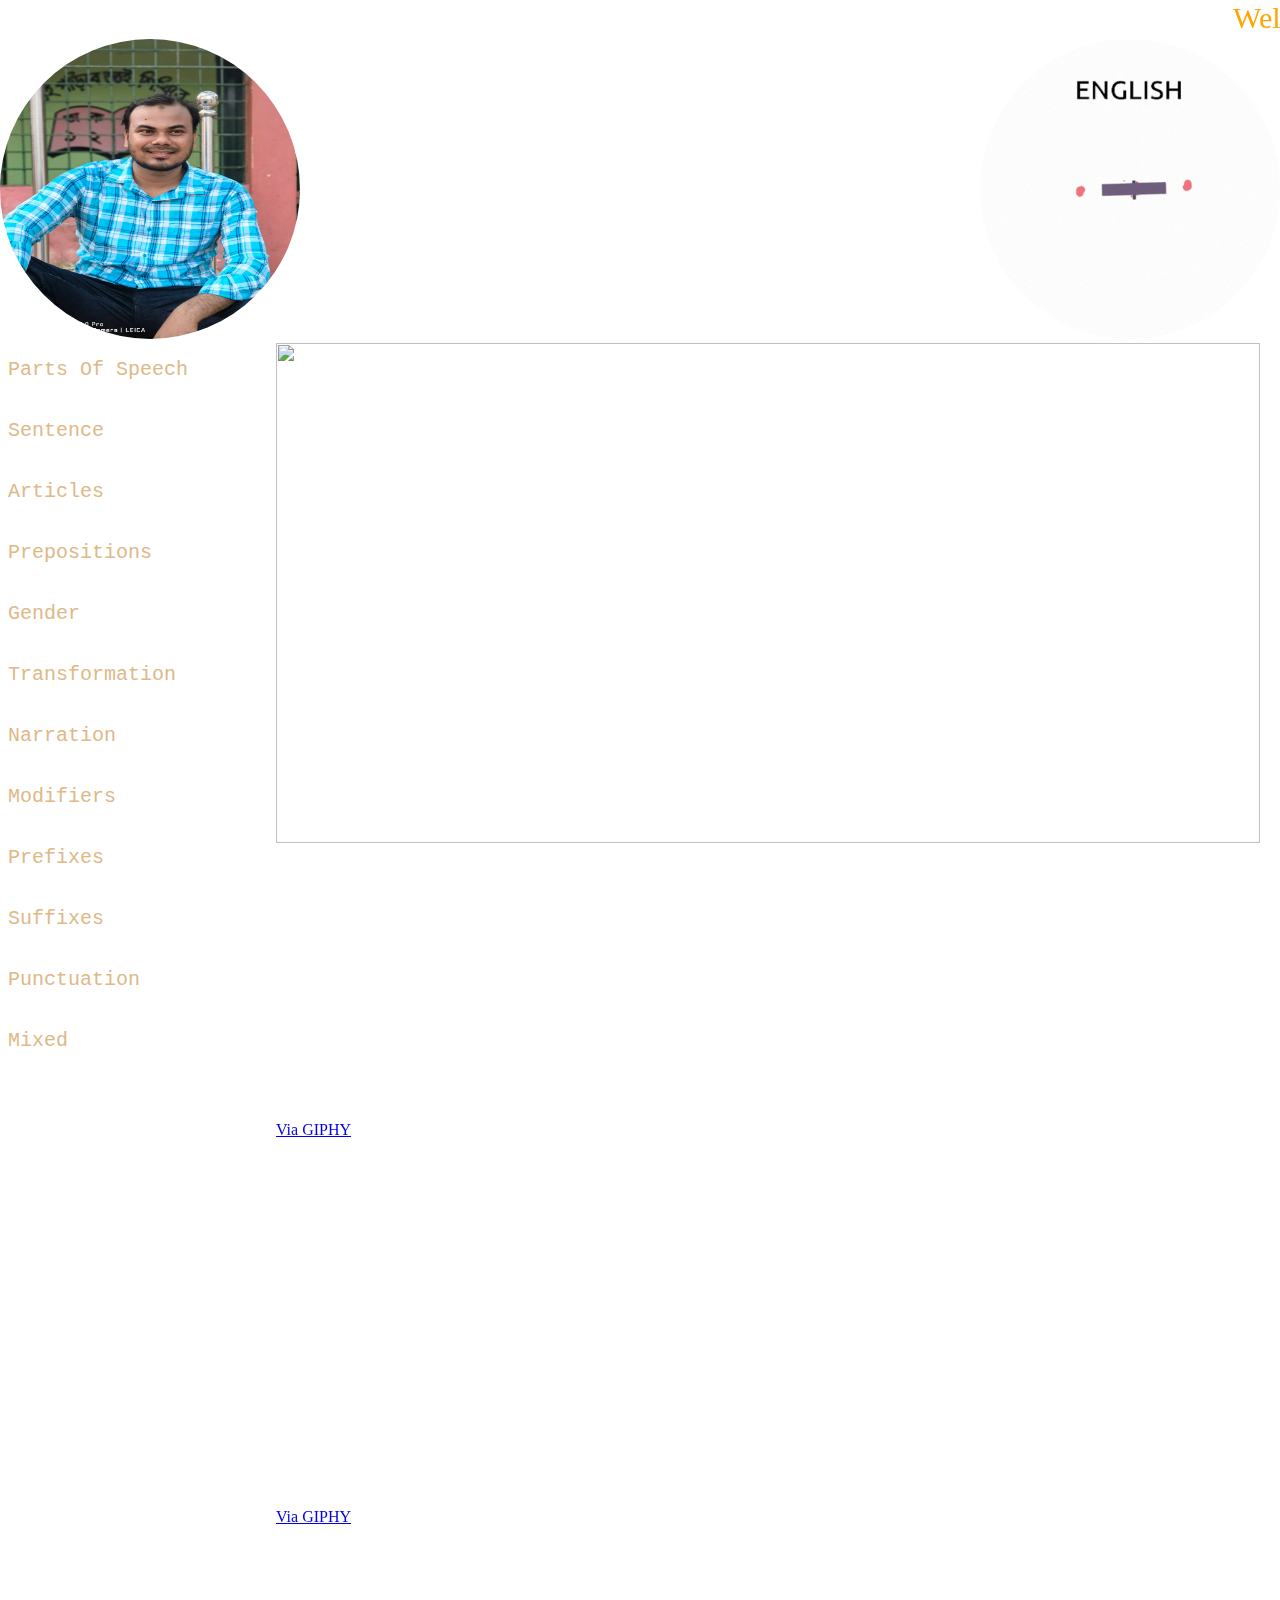
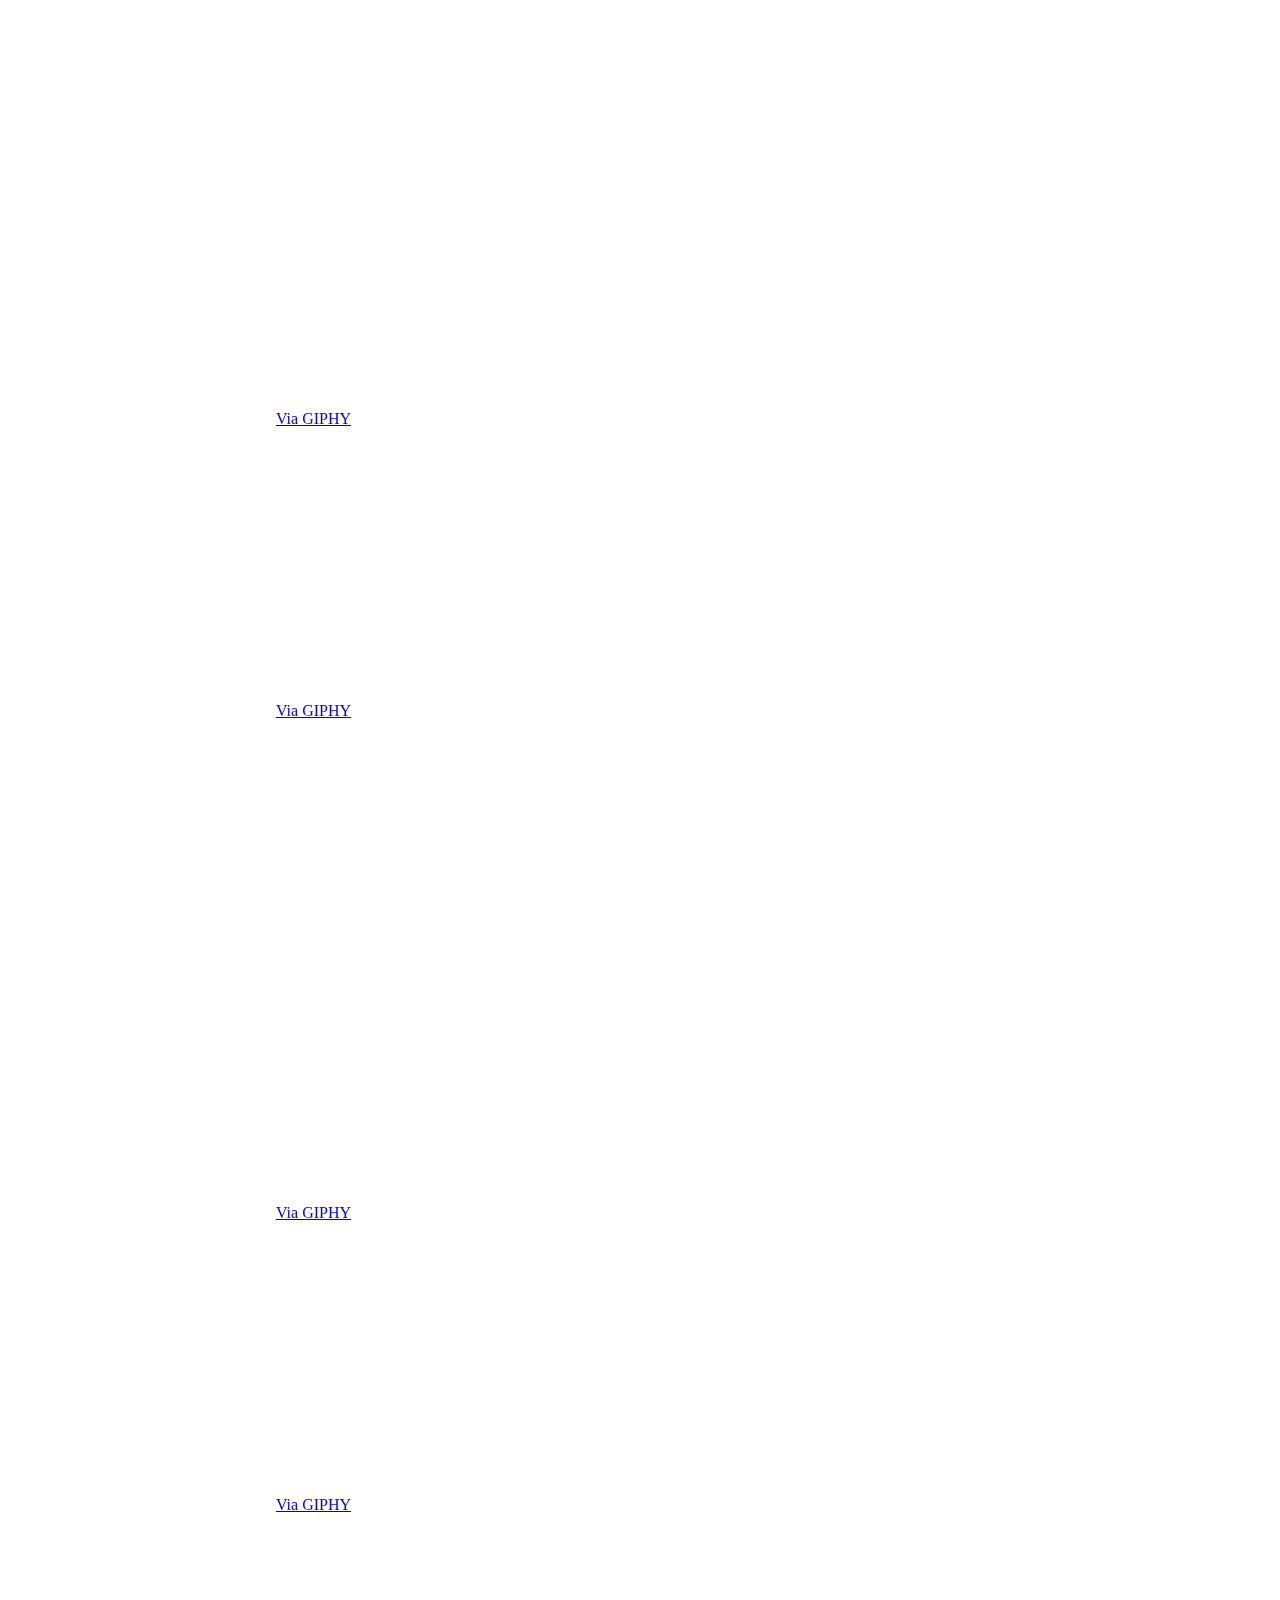
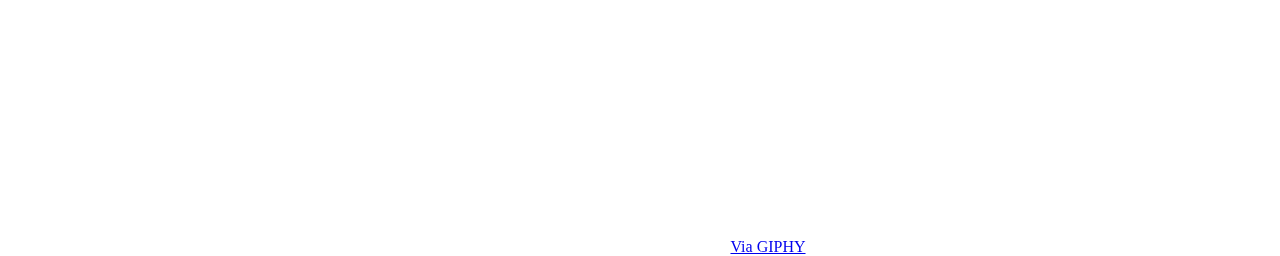
==== index.html @ 8617ffc3 "start-web" ====
<!DOCTYPE html>
<html>
<head>
<meta name="viewport" content="width=device-width, initial-scale=1.0">
<title>Sobar-School</title>
<link rel="shortcut icon" href="https://images.wallpaperscraft.com/image/single/city_vector_panorama_119914_300x168.jpg" type="image/x-icon">
<style>
* {
  margin: 0%;
  padding: 0%;  
  box-sizing: border-box;
}
body{
  background-image:url(https://images.pexels.com/photos/1624496/pexels-photo-1624496.jpeg?auto=compress&cs=tinysrgb&w=1600) ;
  background-position: center;
  background-repeat: no-repeat;
  background-size: cover;
  text-transform: capitalize;

}

.menu {
  float: left;
  width: 20%;
  text-align: center;
}

.menu a {
  
  padding: 8px;
  margin-top: 7px;
  display: block;
  width: 100%;
  color: black;
  text-align: left;
  /* text-decoration: none; */
  font-size: 20px;
  color: burlywood;
  background-size: cover;
  text-decoration: none;
}
.menu a:hover{
  background-color: gold;
  color: brown;
  border: 5px solid white;
  padding: 10px 20px;
  font-size: 25px;

}

.main {
  float: left;
  width: 80%;
  padding: 0 20px;
}



.header button{
    float: right;
    text-align: center;
    background-color:gold;
    color: gold;
    padding: 5px 30px;
    border-radius: 20px;

}
marquee{
    font-size: 30px;
    color: orange;
    font-family: cursive;
}


@media only screen and (max-width: 620px) {
  /* For mobile phones: */
  .menu, .main {
    width: 100%;
  }
}
</style>
</head>
<body style="font-family:Verdana;color:#aaaaaa;">

<div class="header">
    <marquee behavior="" direction="">Welcome To Our English  Class😊</marquee>
    <img src="mishonsir.jpg" style="height: 300px; width: 300px; border-radius: 150px;" alt="">
<img src="engGIF.gif" class="gif" style="float: right; height: 300px; width: 300px; border-radius: 150px;" alt="">


</div>


  <div class="menu">
    <pre>
<a href="first.png" target="_blank">parts of speech</a>
<a href="second.png" target="_blank">sentence</a>
<a href="third.png" target="_blank">articles</a>
<a href="Qstn.html" target="_blank">prepositions</a>
<a href="Dear-Sir.pdf" target="_blank">gender</a>
<a href="Dear-Sir.pdf" target="_blank">transformation</a>
<a href="Dear-Sir.pdf" target="_blank">narration</a>
<a href="Dear-Sir.pdf" target="_blank">modifiers</a>
<a href="Dear-Sir.pdf" target="_blank">prefixes</a>
<a href="Dear-Sir.pdf" target="_blank">suffixes</a>
<a href="Dear-Sir.pdf" target="_blank">punctuation</a>
<a href="Dear-Sir.pdf" target="_blank">mixed</a>


</pre>
  </div>

  <div class="main">
    <center>
        <img height="500" name="slide" src="Tulips.jpg" width="100%" />
    </center>
    
    <iframe src="https://giphy.com/embed/26tn33aiTi1jkl6H6" width="480" height="270" frameBorder="0" class="giphy-embed" allowFullScreen></iframe><p><a href="https://giphy.com/gifs/screen-monitor-closeup-26tn33aiTi1jkl6H6">via GIPHY</a></p>
        
    
    <iframe src="https://giphy.com/embed/YatrMUJa1N6P6" width="480" height="365" frameBorder="0" class="giphy-embed" allowFullScreen></iframe><p><a href="https://giphy.com/gifs/hoppip-art-other-YatrMUJa1N6P6">via GIPHY</a></p>


    <iframe src="https://giphy.com/embed/hpF9R9M1PHN5e5liSx" width="480" height="480" frameBorder="0" class="giphy-embed" allowFullScreen></iframe><p><a href="https://giphy.com/gifs/fun-retro-acid-hpF9R9M1PHN5e5liSx">via GIPHY</a></p>




    <iframe src="https://giphy.com/embed/9Vb9QuwKeY60aWMVXv" width="480" height="270" frameBorder="0" class="giphy-embed" allowFullScreen></iframe><p><a href="https://giphy.com/gifs/bahaso-english-leaning-ielts-9Vb9QuwKeY60aWMVXv">via GIPHY</a></p>


    <iframe src="https://giphy.com/embed/10r5Wjvr5GNQ64" width="480" height="480" frameBorder="0" class="giphy-embed" allowFullScreen></iframe><p><a href="https://giphy.com/gifs/goodhq-ibm-good-magazine-5in5-10r5Wjvr5GNQ64">via GIPHY</a></p>


    <iframe src="https://giphy.com/embed/KeytjeDLg2VkLvavra" width="480" height="270" frameBorder="0" class="giphy-embed" allowFullScreen></iframe><p><a href="https://giphy.com/gifs/utaheducationnetwork-uen-utah-education-network-uetn-KeytjeDLg2VkLvavra">via GIPHY</a></p>

    <center><p><iframe src="https://giphy.com/embed/3o7btQsLqXMJAPu6Na" width="480" height="320" frameBorder="0" class="giphy-embed" allowFullScreen></iframe><p><a href="https://giphy.com/gifs/studiosoriginals-bye-byebye-3o7btQsLqXMJAPu6Na">via GIPHY</a></p></p></center>
  </div>
  

  

 

<!-- Slider Apply -->
<script language="JavaScript">
    var i = 0;
    var path = new Array();
    // LIST OF IMAGES
    path[0] = "https://images.pexels.com/photos/461064/pexels-photo-461064.jpeg?auto=compress&cs=tinysrgb&w=1600";
    path[1] = "https://images.pexels.com/photos/3194523/pexels-photo-3194523.jpeg?auto=compress&cs=tinysrgb&w=1600";
    path[2] = "https://images.pexels.com/photos/276452/pexels-photo-276452.jpeg?auto=compress&cs=tinysrgb&w=1600";
    path[3] = "https://images.pexels.com/photos/4974920/pexels-photo-4974920.jpeg?auto=compress&cs=tinysrgb&w=1600";
    path[4] = "https://media.istockphoto.com/id/1321183115/photo/ielts-server-message-block-letters-on-wooden-cubes-on-white-background-education-concept.jpg?b=1&s=612x612&w=0&k=20&c=hG7F2pKkHT12jAYp-CSrHv7lA_7O4fQmgbWu2nT7ifI=";
    path[5] = "https://images.pexels.com/photos/4491461/pexels-photo-4491461.jpeg?auto=compress&cs=tinysrgb&w=1600";
    path[6] = "https://images.pexels.com/photos/6238120/pexels-photo-6238120.jpeg?auto=compress&cs=tinysrgb&w=1600";
    
    
    function swapImage()
    {
    document.slide.src = path[i];
    if(i < path.length - 1) i++; else i = 0;
    setTimeout("swapImage()",3000);
    }
    window.onload=swapImage;
    </script>
</body>
</html>
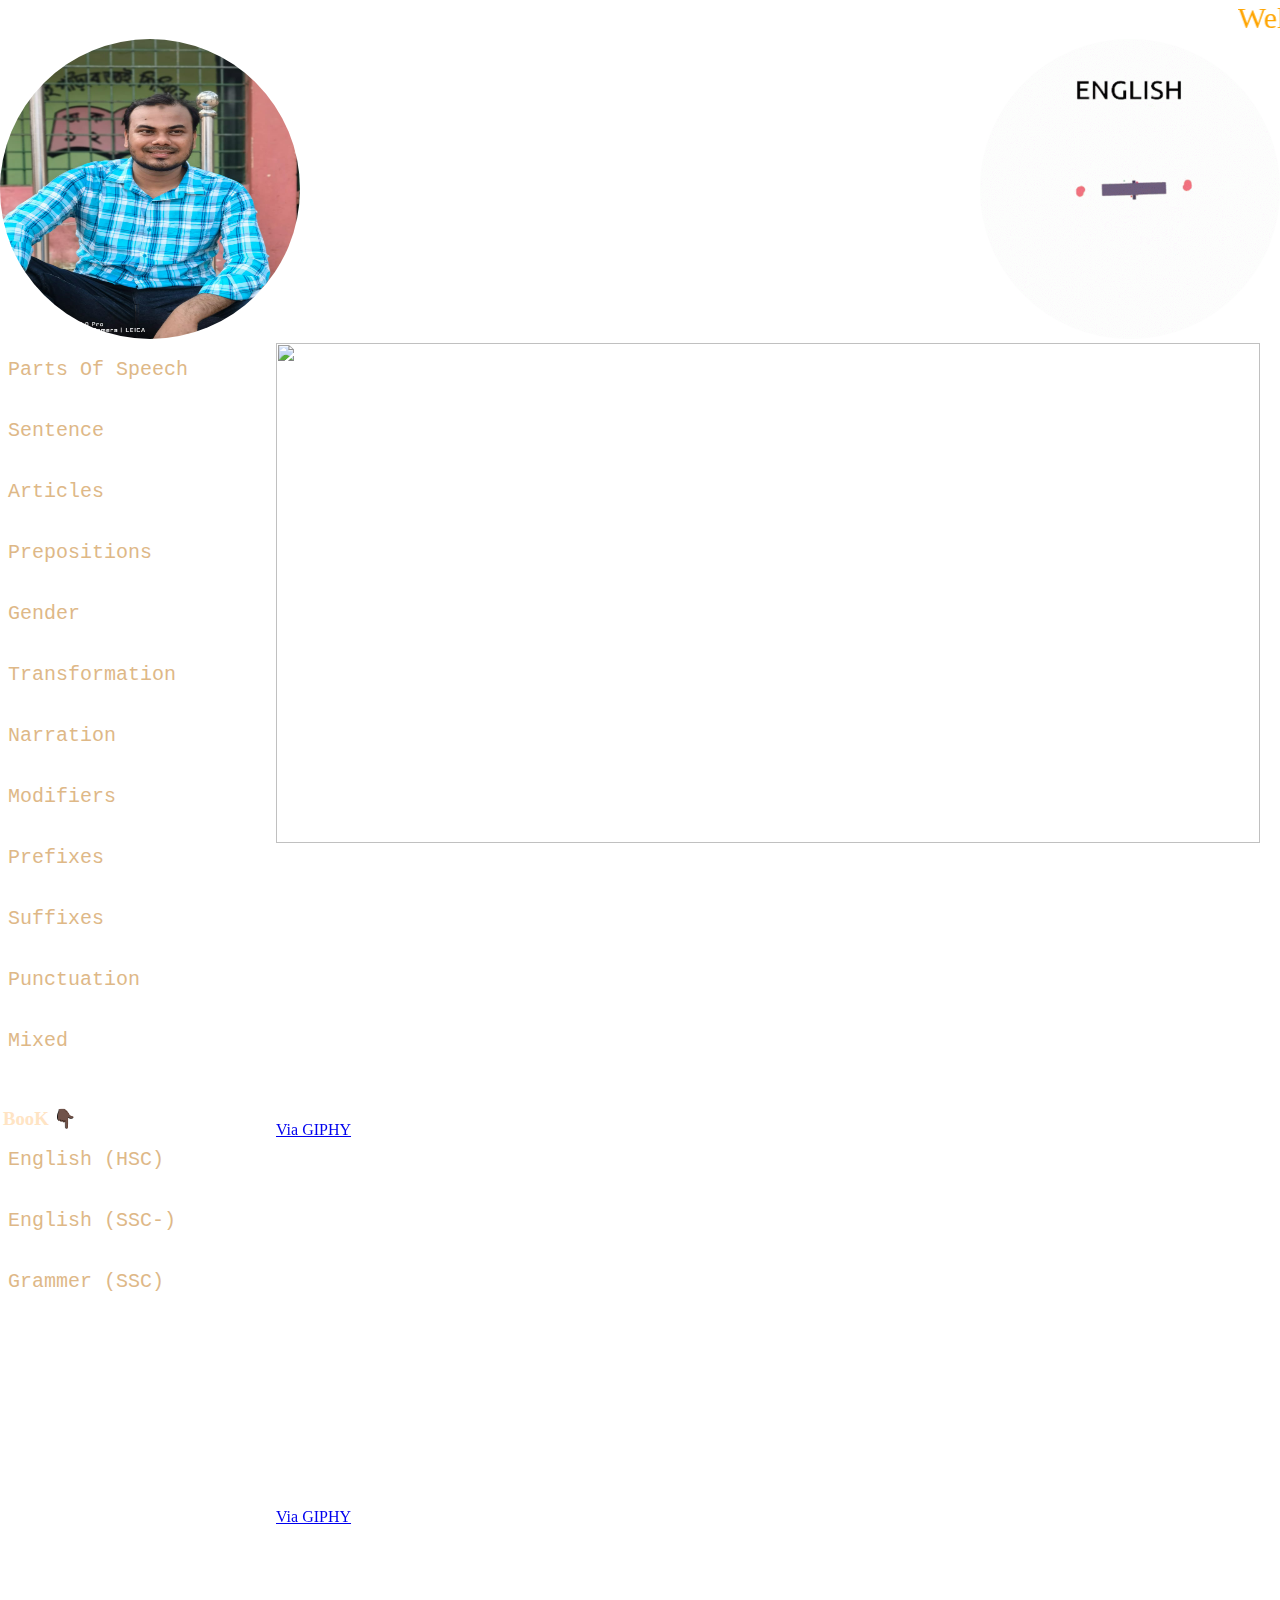
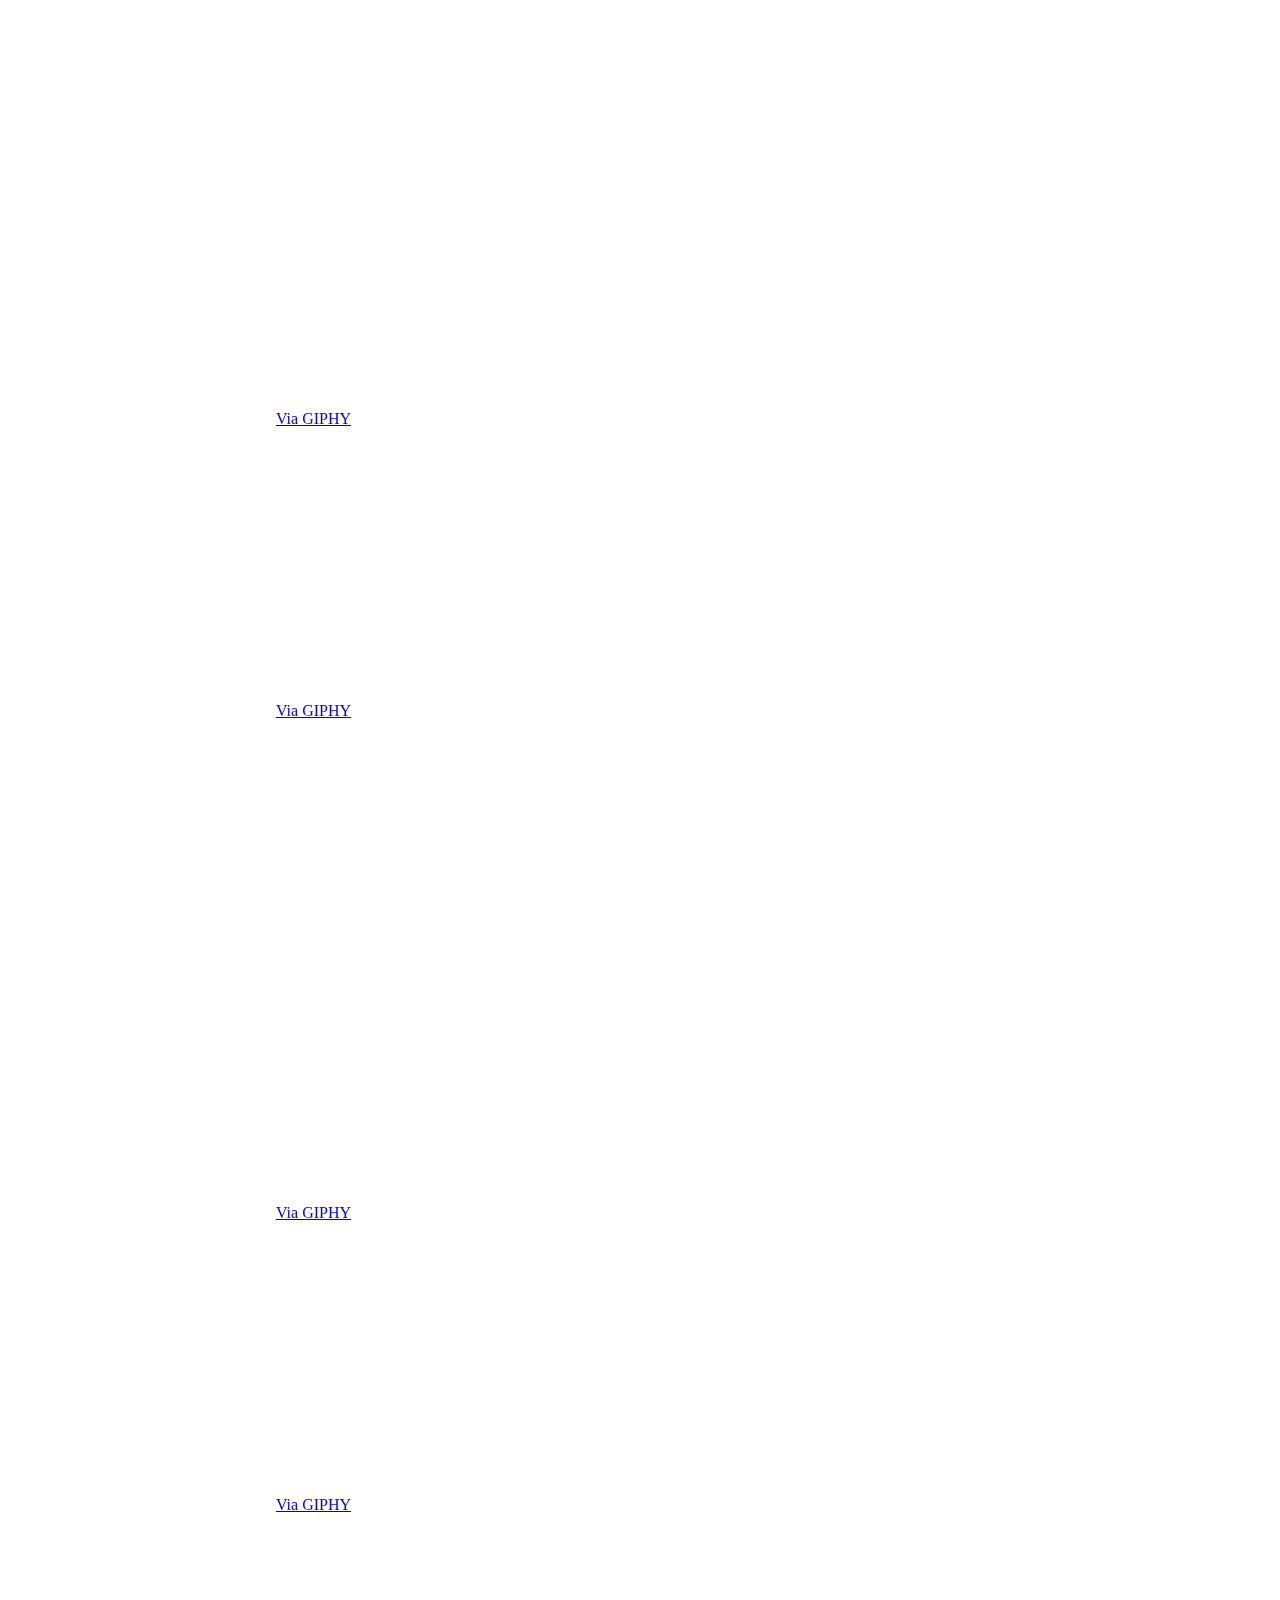
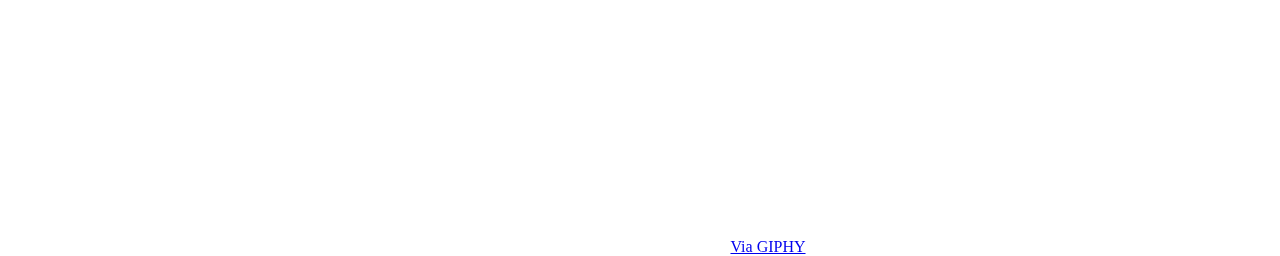
==== commit e4189b87: "filesadd" ====
--- a/index.html
+++ b/index.html
@@ -93,18 +93,27 @@
 
   <div class="menu">
     <pre>
-<a href="first.png" target="_blank">parts of speech</a>
-<a href="second.png" target="_blank">sentence</a>
-<a href="third.png" target="_blank">articles</a>
+<a href="" target="_blank">parts of speech</a>
+<a href="" target="_blank">sentence</a>
+<a href="" target="_blank">articles</a>
 <a href="Qstn.html" target="_blank">prepositions</a>
-<a href="Dear-Sir.pdf" target="_blank">gender</a>
-<a href="Dear-Sir.pdf" target="_blank">transformation</a>
-<a href="Dear-Sir.pdf" target="_blank">narration</a>
-<a href="Dear-Sir.pdf" target="_blank">modifiers</a>
-<a href="Dear-Sir.pdf" target="_blank">prefixes</a>
-<a href="Dear-Sir.pdf" target="_blank">suffixes</a>
-<a href="Dear-Sir.pdf" target="_blank">punctuation</a>
-<a href="Dear-Sir.pdf" target="_blank">mixed</a>
+<a href="" target="_blank">gender</a>
+<a href="" target="_blank">transformation</a>
+<a href="" target="_blank">narration</a>
+<a href="" target="_blank">modifiers</a>
+<a href="" target="_blank">prefixes</a>
+<a href="" target="_blank">suffixes</a>
+<a href="" target="_blank">punctuation</a>
+<a href="" target="_blank">mixed</a>
+
+
+</pre>
+<h3 style="text-align: left; padding: 3px; color: bisque;">BooK 👇🏿</h3>
+    <pre>
+<a href="Englishhsc.pdf" target="_blank">English (HSC)</a>
+<a href="English ssc.pdf" target="_blank">English (SSC-)</a>
+<a href="grammerssc.pdf" target="_blank">Grammer (SSC)</a>
+
 
 
 </pre>
@@ -141,6 +150,7 @@
   
 
  
+  <!-- git push -u origin main -->
 
 <!-- Slider Apply -->
 <script language="JavaScript">
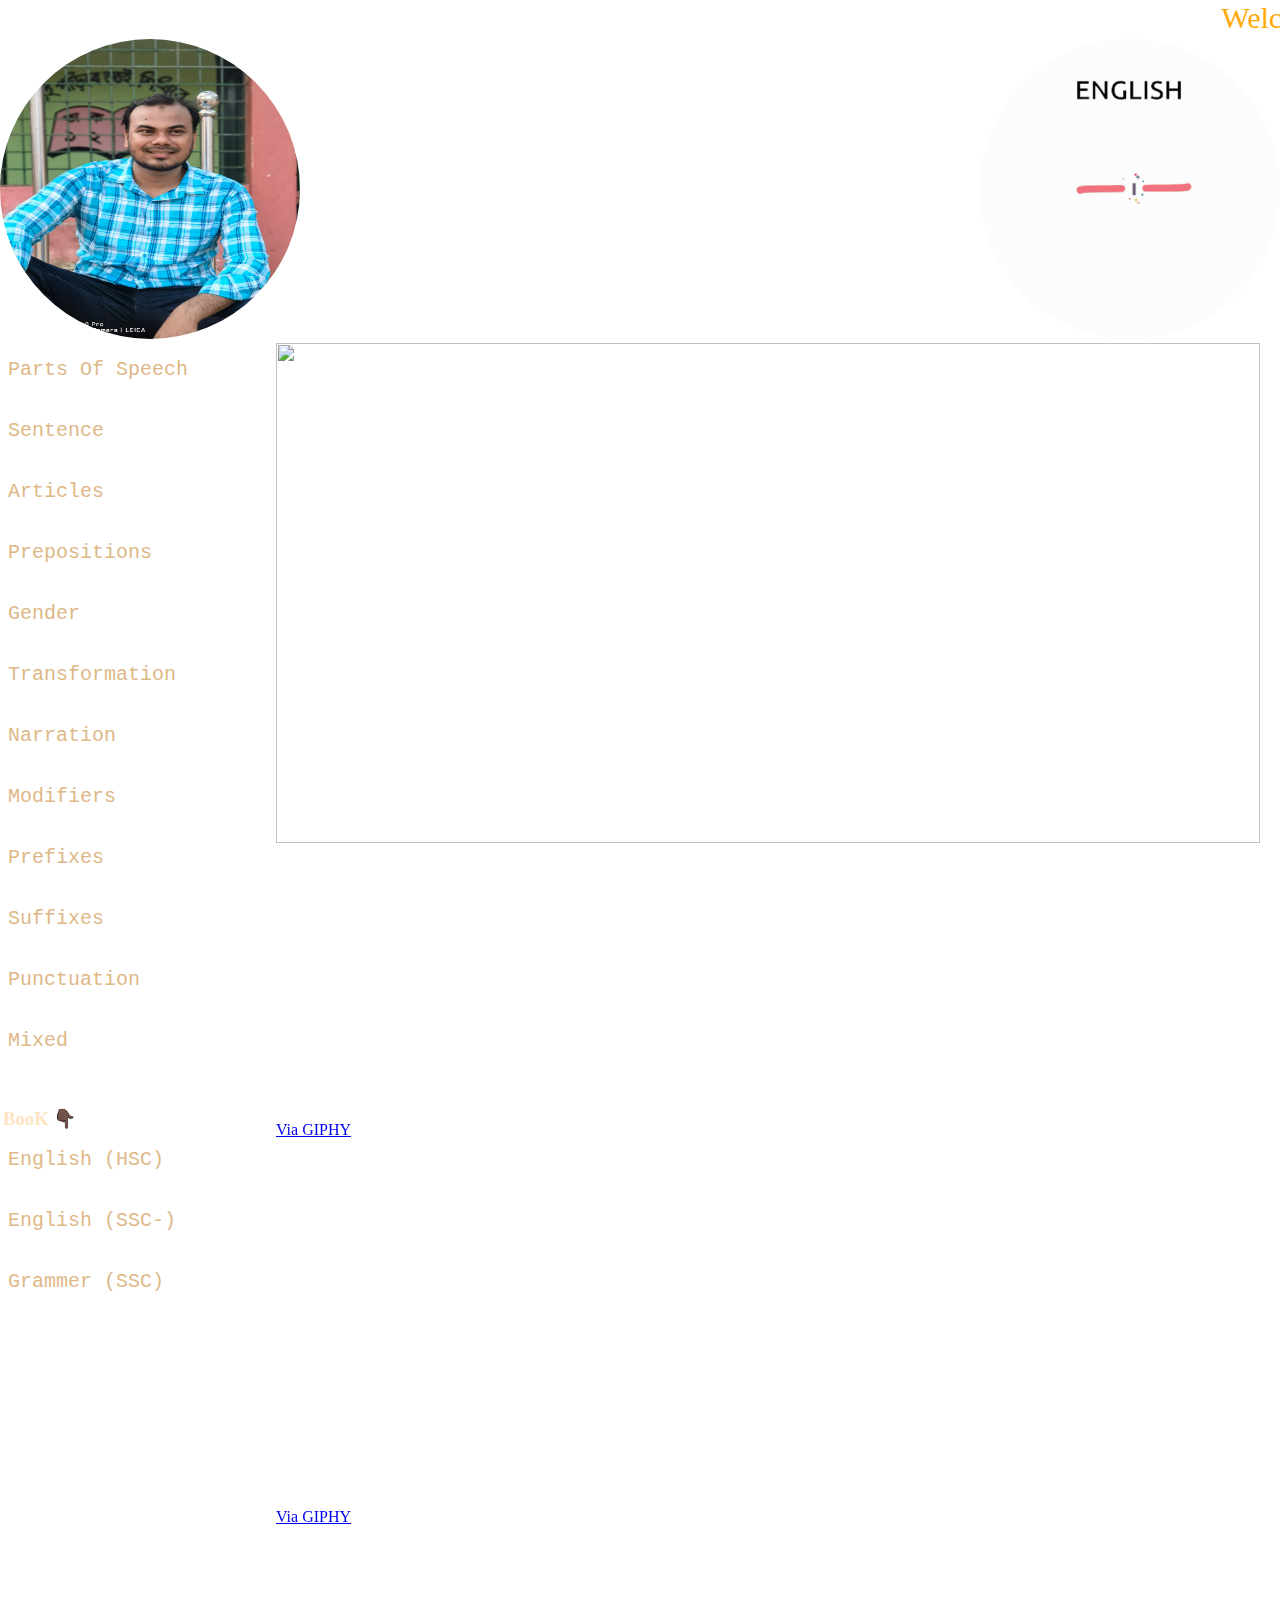
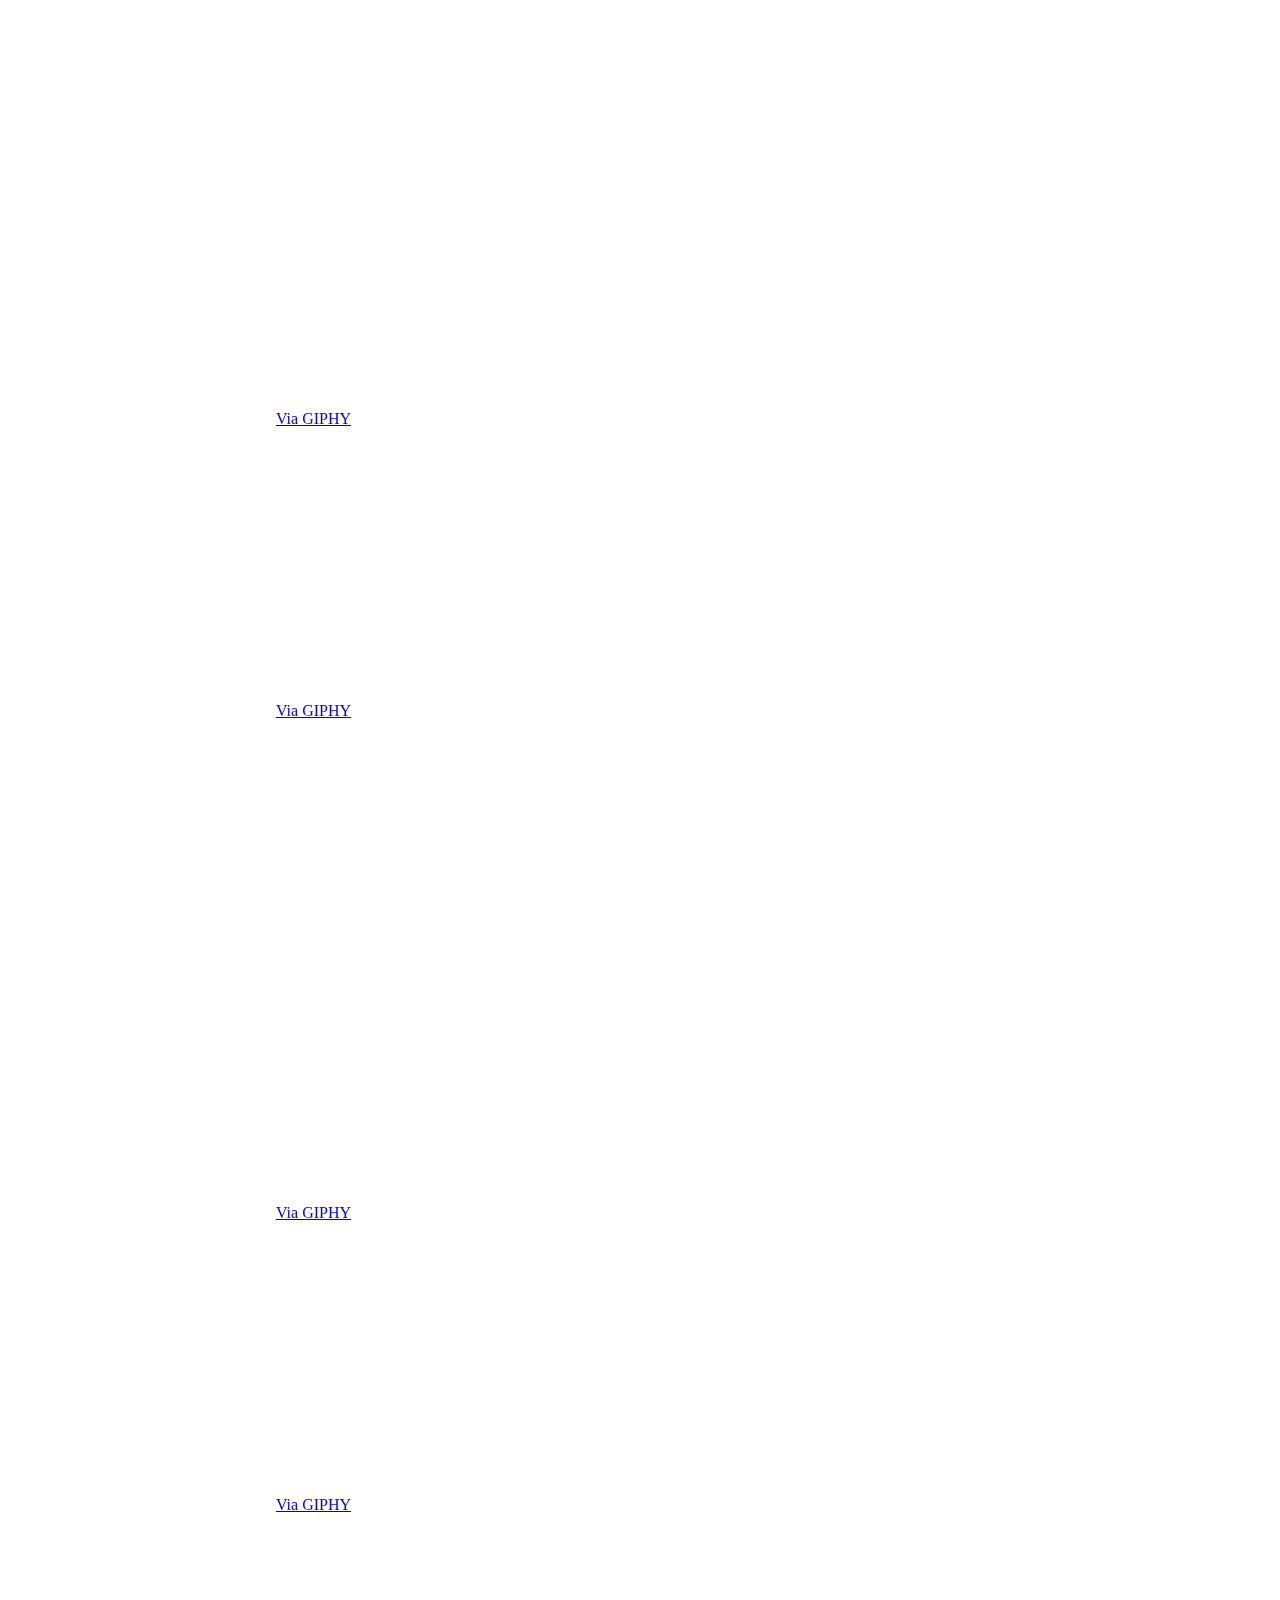
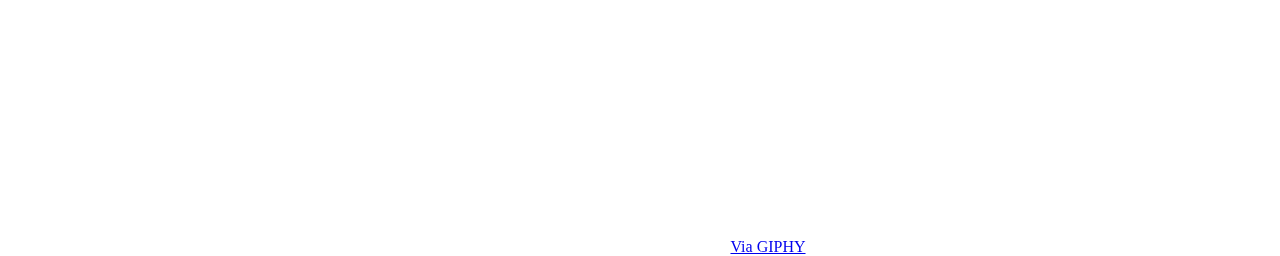
==== commit 02adabb7: "filesadd" ====
--- a/index.html
+++ b/index.html
@@ -111,7 +111,7 @@
 <h3 style="text-align: left; padding: 3px; color: bisque;">BooK 👇🏿</h3>
     <pre>
 <a href="Englishhsc.pdf" target="_blank">English (HSC)</a>
-<a href="English ssc.pdf" target="_blank">English (SSC-)</a>
+<a href="Englishssc.pdf" target="_blank">English (SSC-)</a>
 <a href="grammerssc.pdf" target="_blank">Grammer (SSC)</a>
 
 
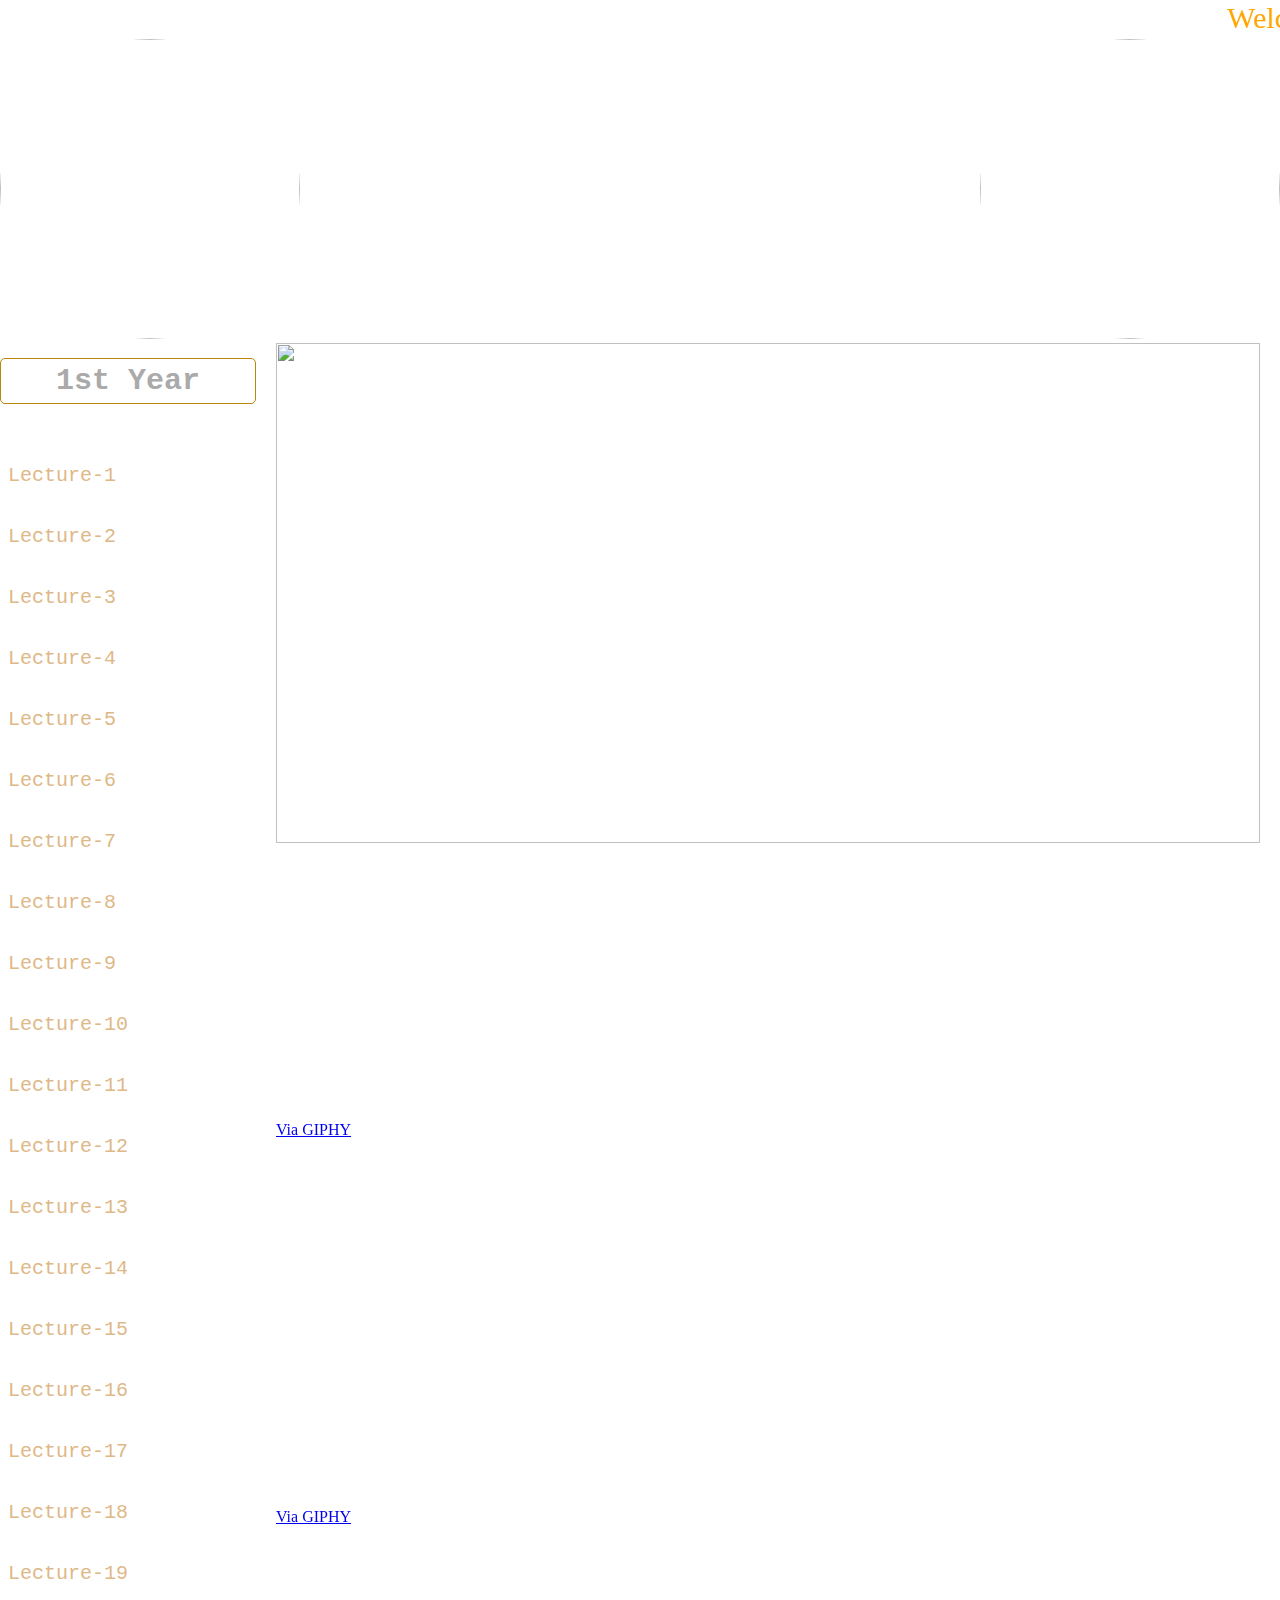
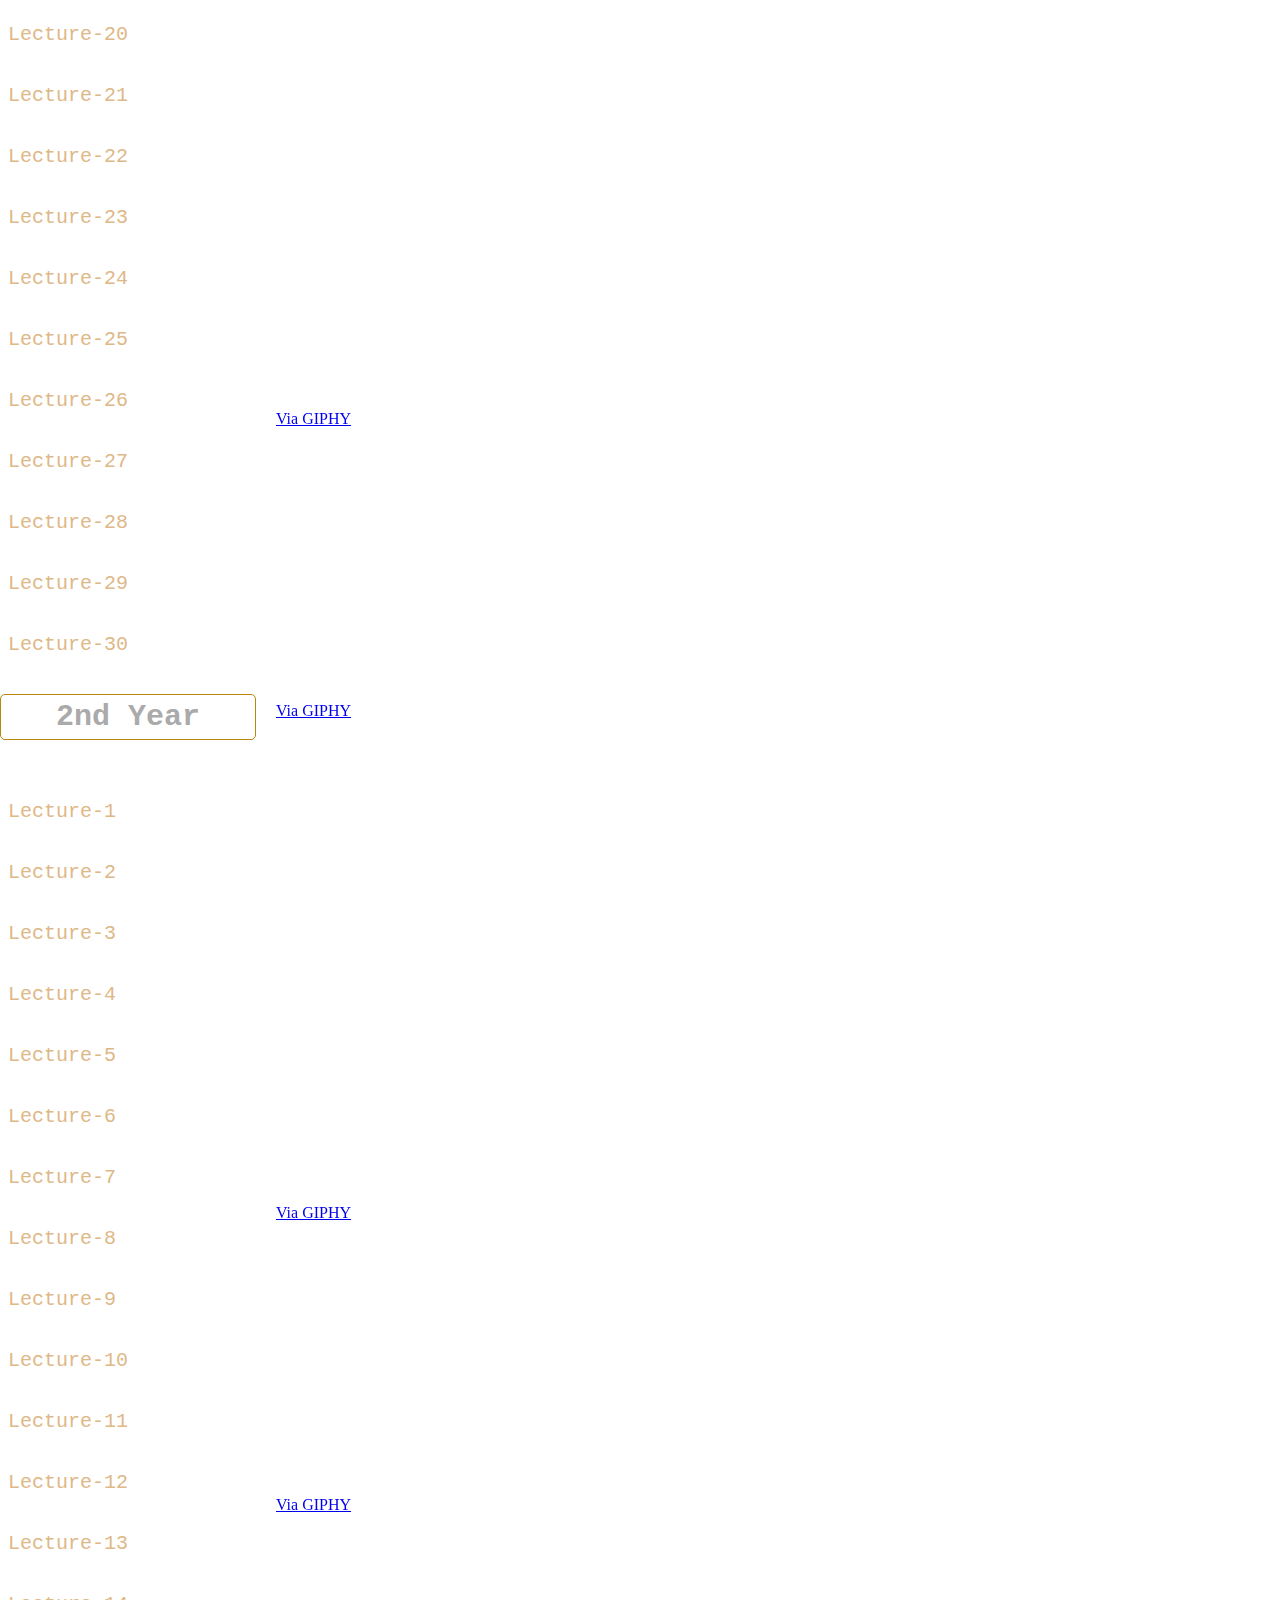
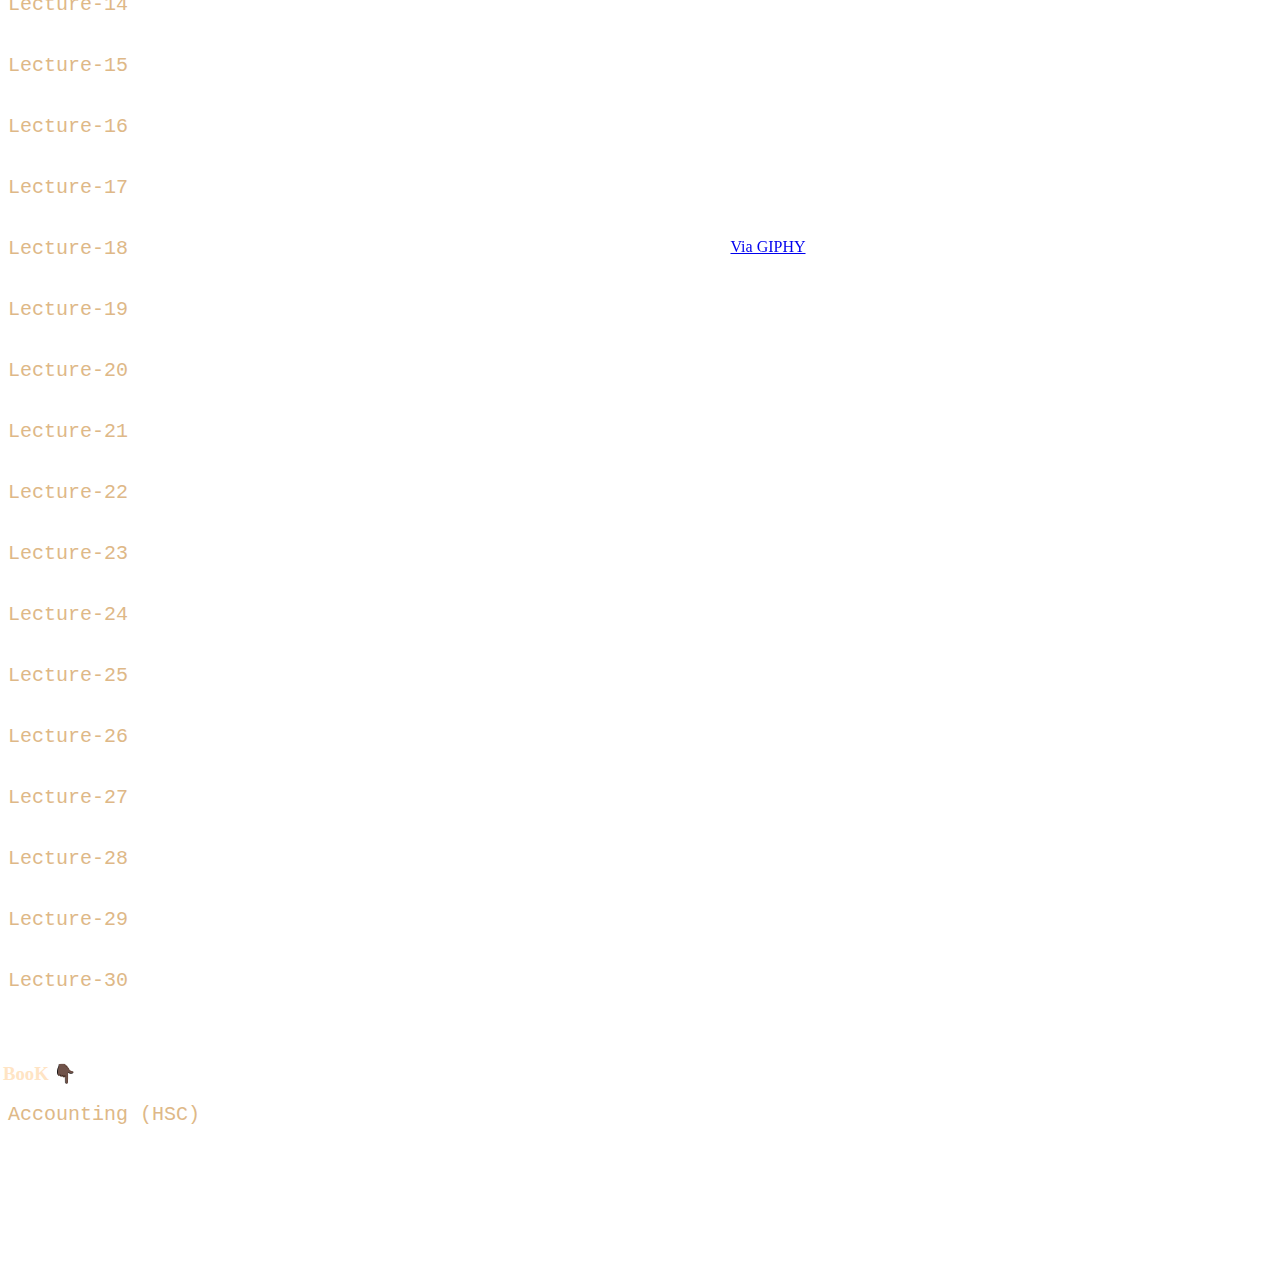
==== commit d81937db: "starweb" ====
--- a/index.html
+++ b/index.html
@@ -83,7 +83,7 @@
 <body style="font-family:Verdana;color:#aaaaaa;">
 
 <div class="header">
-    <marquee behavior="" direction="">Welcome To Our English  Class😊</marquee>
+    <marquee behavior="" direction="">Welcome To Our Accounting  Class😊</marquee>
     <img src="mishonsir.jpg" style="height: 300px; width: 300px; border-radius: 150px;" alt="">
 <img src="engGIF.gif" class="gif" style="float: right; height: 300px; width: 300px; border-radius: 150px;" alt="">
 
@@ -93,26 +93,81 @@
 
   <div class="menu">
     <pre>
-<a href="" target="_blank">parts of speech</a>
-<a href="" target="_blank">sentence</a>
-<a href="" target="_blank">articles</a>
-<a href="Qstn.html" target="_blank">prepositions</a>
-<a href="" target="_blank">gender</a>
-<a href="" target="_blank">transformation</a>
-<a href="" target="_blank">narration</a>
-<a href="" target="_blank">modifiers</a>
-<a href="" target="_blank">prefixes</a>
-<a href="" target="_blank">suffixes</a>
-<a href="" target="_blank">punctuation</a>
-<a href="" target="_blank">mixed</a>
+  <h3 style="font-size: 30px; border: 1px solid darkgoldenrod; padding: 5px; border-radius: 5px;">1st Year</h3>
+
+
+<a href="lec1.html" target="_blank">Lecture-1</a>
+<a href="lec2.html" target="_blank">Lecture-2</a>
+<a href="lec3.html" target="_blank">Lecture-3</a>
+<a href="lec4.html" target="_blank">Lecture-4</a>
+<a href="lec5.html" target="_blank">Lecture-5</a>
+<a href="lec6.html" target="_blank">Lecture-6</a>
+<a href="lec7.html" target="_blank">Lecture-7</a>
+<a href="lec8.html" target="_blank">Lecture-8</a>
+<a href="lec9.html" target="_blank">Lecture-9</a>
+<a href="lec10.html" target="_blank">Lecture-10</a>
+<a href="lec11.html" target="_blank">Lecture-11</a>
+<a href="lec12.html" target="_blank">Lecture-12</a>
+<a href="lec13.html" target="_blank">Lecture-13</a>
+<a href="lec14.html" target="_blank">Lecture-14</a>
+<a href="lec15.html" target="_blank">Lecture-15</a>
+<a href="lec16.html" target="_blank">Lecture-16</a>
+<a href="lec17.html" target="_blank">Lecture-17</a>
+<a href="lec18.html" target="_blank">Lecture-18</a>
+<a href="lec19.html" target="_blank">Lecture-19</a>
+<a href="lec20.html" target="_blank">Lecture-20</a>
+<a href="lec21.html" target="_blank">Lecture-21</a>
+<a href="lec22.html" target="_blank">Lecture-22</a>
+<a href="lec23.html" target="_blank">Lecture-23</a>
+<a href="lec24.html" target="_blank">Lecture-24</a>
+<a href="lec25.html" target="_blank">Lecture-25</a>
+<a href="lec26.html" target="_blank">Lecture-26</a>
+<a href="lec27.html" target="_blank">Lecture-27</a>
+<a href="lec28.html" target="_blank">Lecture-28</a>
+<a href="lec29.html" target="_blank">Lecture-29</a>
+<a href="lec30.html" target="_blank">Lecture-30</a>
+
+<h3 style="font-size: 30px; border: 1px solid darkgoldenrod; padding: 5px; border-radius: 5px;">2nd Year</h3>
+
+
+<a href="" target="_blank">Lecture-1</a>
+<a href="" target="_blank">Lecture-2</a>
+<a href="" target="_blank">Lecture-3</a>
+<a href="" target="_blank">Lecture-4</a>
+<a href="" target="_blank">Lecture-5</a>
+<a href="" target="_blank">Lecture-6</a>
+<a href="" target="_blank">Lecture-7</a>
+<a href="" target="_blank">Lecture-8</a>
+<a href="" target="_blank">Lecture-9</a>
+<a href="" target="_blank">Lecture-10</a>
+<a href="" target="_blank">Lecture-11</a>
+<a href="" target="_blank">Lecture-12</a>
+<a href="" target="_blank">Lecture-13</a>
+<a href="" target="_blank">Lecture-14</a>
+<a href="" target="_blank">Lecture-15</a>
+<a href="" target="_blank">Lecture-16</a>
+<a href="" target="_blank">Lecture-17</a>
+<a href="" target="_blank">Lecture-18</a>
+<a href="" target="_blank">Lecture-19</a>
+<a href="" target="_blank">Lecture-20</a>
+<a href="" target="_blank">Lecture-21</a>
+<a href="" target="_blank">Lecture-22</a>
+<a href="" target="_blank">Lecture-23</a>
+<a href="" target="_blank">Lecture-24</a>
+<a href="" target="_blank">Lecture-25</a>
+<a href="" target="_blank">Lecture-26</a>
+<a href="" target="_blank">Lecture-27</a>
+<a href="" target="_blank">Lecture-28</a>
+<a href="" target="_blank">Lecture-29</a>
+<a href="" target="_blank">Lecture-30</a>
+
 
 
 </pre>
 <h3 style="text-align: left; padding: 3px; color: bisque;">BooK 👇🏿</h3>
     <pre>
-<a href="Englishhsc.pdf" target="_blank">English (HSC)</a>
-<a href="Englishssc.pdf" target="_blank">English (SSC-)</a>
-<a href="grammerssc.pdf" target="_blank">Grammer (SSC)</a>
+<a href="" target="_blank">Accounting (HSC)</a>
+
 
 
 
